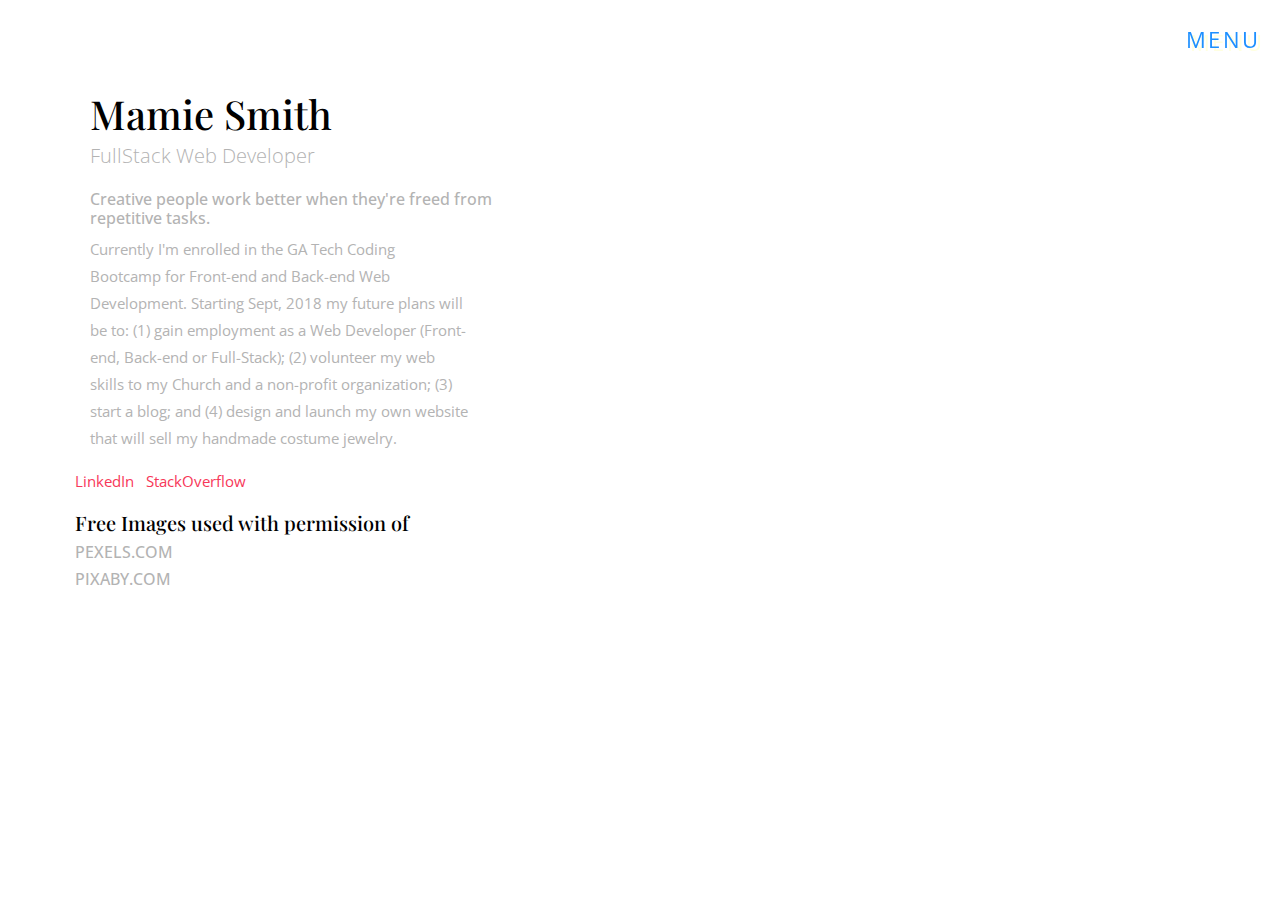
==== index.html @ 666d4808 "wip 1" ====
<!doctype html>
<html lang="en">
  <head>
    <title>Mamie Smith Business Portfolio</title>
    <meta charset="utf-8">
    <meta name="viewport" content="width=device-width, initial-scale=1, shrink-to-fit=no">

    <link href="https://fonts.googleapis.com/css?family=Open+Sans:300,400,700,800|Playfair+Display:,300, 400, 700" rel="stylesheet">

    <link rel="stylesheet" href="css/bootstrap.css">
    <link rel="stylesheet" href="css/animate.css">
    <link rel="stylesheet" href="css/owl.carousel.min.css">
    <link rel="stylesheet" href="https://cdn.jsdelivr.net/npm/mediaelement@4.2.7/build/mediaelementplayer.min.css">

    <link rel="stylesheet" href="fonts/ionicons/css/ionicons.min.css">
    <link rel="stylesheet" href="fonts/fontawesome/css/font-awesome.min.css">


    <!-- Theme Style -->
    <link rel="stylesheet" href="css/style.css">
  </head>
  <body>
    
  <div class="site-wrap">

      <a href="#" class="offcanvas-toggle js-offcanvas-toggle">Menu</a>
      <div class="offcanvas_menu" id="offcanvas_menu">
        <ul class="mb-5">
          <li class="active"><a href="index.html">Bio</a></li>
          <li><a href="portfolio.html">Portfolio</a></li>
          <li><a href="resume.html">Resume</a></li>
          <li><a href="contact.html">Contact</a></li>
        </ul>

        <ul class="social">
          <li><a href="#" class="fa fa-linkedin-square"></a></li>
          <li><a href="#" class="fa fa-stack-overflow"></a></li>
  <!--    <li><a href="#" class="fa fa-instagram"></a></li>    -->
        </ul>

        </br>
  <!-- Link back to Colorlib can't be removed. Template is licensed under CC BY 3.0. -->
          Copyright &copy;<script>document.write(new Date().getFullYear());</script>
          All rights reserved | This template is made with
          <i class="fa fa-heart-o" aria-hidden="true"></i> by
          <a href="https://colorlib.com" target="_blank">Colorlib</a>
  <!-- Link back to Colorlib can't be removed. Template is licensed under CC BY 3.0. -->

      </div>

    <aside style="background-image: url(img/whitebuddah200x150.jpeg);">
    </aside>
    <main>

     <h1 class="mb-0">Mamie Smith</h1>
     <div class="mb-5">
        <p class="lead mb-3">FullStack Web Developer
        </p>
             <!--   Brand statement - needs to be results driven  -->
        <h6 class="mb-2">Creative people work better when they're freed from repetitive tasks.</h6>
        <div>
            <div>


            </div>
            <div class="row">
                <div class="col-md-10 col-md-offset-1">
                <div id="testimonial-slider" class="owl-carousel owl-theme">
                    <div class="testimonial">
                        <div class="testimonial-meta">
                            <img src="./img/pexels-OldFashionFeedback.jpeg" alt="Vintage Communication">
                            <p>How to simplify work motivated me to pursue Programming Languages.
                                A valuable benefit I gained is knowledge of Automated Process Flow.
                            </p>
                        </div>
                    </div>
                    <div class="testimonial">
                        <div class="testimonial-meta">
                            <img src="./img/pexels-PhoneRotary.jepg" alt="Talking Over the Wire">
                            <p>I am able to identify why a process broke and where the recovery
                               point(s) need to be;  where to deviate within a process to insert
                               customizations; and why, when, where and how a process can be scaled back.
                            </p>
                        </div>
                    </div>
                    <div class="testimonial">
                        <div class="testimonial-meta">
                            <img src="./img/SmartPhoneHeadset.jpg" alt="Talking In the Air">
                            <p>My work experience includes Full System Life-Cycle Development, Software
                               Implementations, 4G Real-time Databases, 4G Programming Languages,
                               System Analyst/Facilitator, User Training, and Disaster Recovery.
                               My first web page design/build/deploy used HTML I taught myself.
                            </p>
                        </div>
                    </div>
                    <div class="testimonial">
                        <div class="testimonial-meta">
                            <img src="./img/babyOnNotebook.jpeg" alt="Talking In the Air">
                            <p>The GA Tech Coding Bootcamp for Front-end and Back-end Web Development ends in July.
                               My next steps are to: (1) gain employment as a Web Developer (Front-end, Back-end,
                               or Full-Stack); (2) volunteer my web skills to my Church and a non-profit organization;
                              (3) start a blog;  and (4) design and launch my own website that will sell my handmade costume jewelry.
                            </p>
                        </div>
                    </div>
        </div>
        <p>
           Currently I'm enrolled in the GA Tech Coding Bootcamp for Front-end and Back-end Web Development.
           Starting Sept, 2018 my future plans will be to: (1) gain employment as a Web Developer (Front-end,
           Back-end or Full-Stack); (2) volunteer my web skills to my Church and a non-profit organization;
           (3) start a blog;  and (4) design and launch my own website that will sell my handmade costume jewelry.
        </p>
     </div>

     <p>
       <a href="#" class="mr-2 mb-2">LinkedIn</a>
       <a href="#" class="mr-2 mb-2">StackOverflow</a>
     </p>

     <div>
         <h5>Free Images used with permission of</h5>
         <h6>PEXELS.COM</h6>
         <h6>PIXABY.COM</h6>

     </div>

  </main>
  </div>

    <!-- loader -->
  <div id="loader" class="show fullscreen">
      <svg class="circular" width="48px" height="48px">
          <circle class="path-bg" cx="24" cy="24" r="22" fill="none" stroke-width="4" stroke="#eeeeee"/>
          <circle class="path" cx="24" cy="24" r="22" fill="none" stroke-width="4"
                  stroke-miterlimit="10" stroke="#f4b214"/>
      </svg>
  </div>

    <script src="js/jquery-3.2.1.min.js"></script>
    <script src="js/popper.min.js"></script>
    <script src="js/bootstrap.min.js"></script>
    <script src="js/owl.carousel.min.js"></script>
    <script src="js/jquery.waypoints.min.js"></script>
    <script src="js/jquery.countdown.min.js"></script>
    <script src="js/main.js"></script>


  </body>
</html>
---- css/style.css ----
body {
  font-family: "Open Sans", Arial, sans-serif;
  font-weight: 400;
  font-size: 15px;
  line-height: 1.8;
  color: #b3b3b3;
  background: #fff;
}

a {
  -webkit-transition: .3s all ease;
  -o-transition: .3s all ease;
  transition: .3s all ease;
  text-decoration: none;
}

a:hover {
  text-decoration: none;
}

h1, h2, h3, h4, h5 {
  color: #000;
  font-family: "Playfair Display", times, serif;
}

.btn, .form-control {
  outline: none;
  -webkit-box-shadow: none !important;
  box-shadow: none !important;
}

.btn:focus, .btn:active, .form-control:focus, .form-control:active {
  outline: none;
}

.form-control {
  -webkit-box-shadow: none !important;
  box-shadow: none !important;
  height: 50px;
  border-width: 2px;
}

textarea.form-control {
  height: inherit;
}

/*
    BUTTON PROPERTIES
 */
.btn {
  font-size: 18px;
  text-transform: uppercase;
  letter-spacing: .2em;
  border-radius: 0;
}

.btn.btn-primary {
  color: #fff;
  border-width: 2px;
}

.btn.btn-primary:hover, .btn.btn-primary:active, .btn.btn-primary:focus {
  border-color: #f96982;
  background: #f96982;
}

.btn.btn-sm {
  font-size: 12px;
}

.btn.btn-outline-primary {
  border-width: 2px;
  color: #F73859;
}

.btn.btn-outline-primary:hover, .btn.btn-outline-primary:focus, .btn.btn-outline-primary:active {
  color: #fff;
}

.btn.btn-outline-white {
  border-width: 2px;
  border-color: #fff;
  color: #fff;
}

.btn.btn-outline-white:hover, .btn.btn-outline-white:focus {
  background: #fff;
  color: #000;
  border-width: 2px;
}

.btn:hover {
  text-decoration: none;
}

header {
  position: absolute;
  top: 0;
  left: 0;
  width: 100%;
  z-index: 5;
}

header .navbar-brand {
  text-transform: uppercase;
  letter-spacing: .2em;
  font-weight: 400;
}

header .navbar-brand.absolute {
  position: absolute;
}

@media (max-width: 991px) {
  header .navbar-brand.absolute {
    position: relative;
  }
}

header .navbar-brand span {
  color: #F73859;
}

header .navbar {
  padding-top: 0;
  padding-bottom: 0;
  background: none !important;
  position: relative;
}

@media (max-width: 767px) {
  header .navbar {
    background: black !important;
    padding-top: .5rem;
    padding-bottom: .5rem;
  }
}

header .navbar .nav-link {
  padding: 1.7rem 1rem;
  outline: none !important;
  font-size: 12px;
  text-transform: uppercase;
  letter-spacing: .2em;
}

@media (max-width: 767px) {
  header .navbar .nav-link {
    padding: .5rem 0rem;
  }
}

header .navbar .nav-link.active {
  color: #fff;
}

header .navbar .dropdown-menu {
  font-size: 14px;
  border-radius: 0px;
  border: none;
  -webkit-box-shadow: 0 2px 30px 0px rgba(0, 0, 0, 0.2);
  box-shadow: 0 2px 30px 0px rgba(0, 0, 0, 0.2);
  min-width: 13em;
  margin-top: -10px;
}

header .navbar .dropdown-menu:before {
  bottom: 100%;
  left: 10%;
  border: solid transparent;
  content: " ";
  height: 0;
  width: 0;
  position: absolute;
  pointer-events: none;
  border-bottom-color: #fff;
  border-width: 7px;
}

@media (max-width: 991px) {
  header .navbar .dropdown-menu:before {
    display: none;
  }
}

header .navbar .dropdown-menu .dropdown-item:hover {
  background: #F73859;
  color: #fff;
}

header .navbar .dropdown-menu .dropdown-item.active {
  background: #F73859;
  color: #fff;
}

header .navbar .dropdown-menu a {
  padding-top: 7px;
  padding-bottom: 7px;
}

header .navbar .cta-btn a {
  background: #F73859;
  color: #000 !important;
  padding-left: 20px !important;
  padding-right: 20px !important;
  text-transform: uppercase;
  padding-top: 26px !important;
  padding-bottom: 26px !important;
  line-height: 1;
  -webkit-transition: .3s all ease;
  -o-transition: .3s all ease;
  transition: .3s all ease;
}

header .navbar .cta-btn a:hover {
  color: #fff !important;
  -webkit-box-shadow: 2px 0 30px -5px rgba(247, 56, 89, 0.9);
  box-shadow: 2px 0 30px -5px rgba(247, 56, 89, 0.9);
}

.site-wrap {
  -webkit-transition: .3s all ease;
  -o-transition: .3s all ease;
  transition: .3s all ease;
}


/*
      HIDDEN NAVIGATION MENU
*/
body.offcanvas-open {
  position: relative;
  overflow: hidden;
}

body.offcanvas-open .site-wrap {
  -webkit-transform: translateX(-240px);
  -ms-transform: translateX(-240px);
  transform: translateX(-240px);
}

.offcanvas-toggle {
  position: fixed;
  z-index: 89;
  right: 20px;
  text-transform: uppercase;
  letter-spacing: .1em;
  font-size: 22px;
  top: 20px;
  color: dodgerblue;
  text-shadow: 4px 3px lightyellow;
}

.offcanvas-toggle:hover {
  color: firebrick;
  opacity: .8;
}

.offcanvas-toggle.light {
  color: #fff;
}

.offcanvas-toggle.light:hover {
  color: #fff;
  opacity: .7;
}

.offcanvas_menu {
  position: fixed;
  top: 0;
  right: 0;
  height: 100vh;
  margin-right: -240px;
  overflow: scroll;
  z-index: 100;
  width: 240px;
  background: slategrey;
  padding: 20px 30px;
}

.offcanvas_menu ul {
  margin: 0;
  padding: 0;
}

.offcanvas_menu ul li {
  margin: 0 0 10px 0;
  padding: 0;
  list-style: none;
}

.offcanvas_menu ul li a {
  color: black;
  font-size: 24px;
}

.offcanvas_menu ul li a:hover {
  opacity: .5;
}

.offcanvas_menu ul li.active a {
  color: dodgerblue;
}

.offcanvas_menu ul.social li {
  display: inline-block;
}

.offcanvas_menu ul.social li a {
  color: #fff;
  font-size: 24px;
  padding: 5px 10px;
}

.offcanvas_menu ul.social li a:hover {
  opacity: .5;
}

.offcanvas_menu ul.social li:first-child a {
  padding-left: 0;
}

main, aside {
  width: 100%;
}

@media (min-width: 576px) {
  main, aside {
    width: 50%;
  }
}

aside {
  background-position: center center;
  background-size: cover;
  height: 400px;
  position: relative;
}

@media (min-width: 576px) {
  aside {
    height: 100vh;
    position: fixed;
    right: 0;
    top: 0;
  }
}

main {
  float: left;
  padding: 7%;
  position: relative;
}

.home-button {
  top: 20px;
  color: #F73859;
  font-size: 35px;
  position: absolute;
}

@media (min-width: 576px) {
  .home-button {
    display: block;
  }
}


/*
BEGIN PORTFOLIO HTML PAGE STYLING
*/

.portfolio-list {
  padding: 0;
  margin: 0;
}

.portfolio-list li {
  padding: 0;
  margin: 0 0 20px 0;
  display: block;
  list-style: none;
  padding: 10px;
  border: 1px solid #e6e6e6;
  -webkit-transition: .3s all ease;
  -o-transition: .3s all ease;
  transition: .3s all ease;
}

.portfolio-list li:hover {
  -webkit-box-shadow: 0 4px 10px 0 rgba(0, 0, 0, 0.1);
  box-shadow: 0 4px 10px 0 rgba(0, 0, 0, 0.1);
}

.portfolio-list li a {
  display: block;
  position: relative;
}


.portfolio-list li a:before {
  position: absolute;
  content: "";
  top: 0;
  left: 0;
  bottom: 0;
  right: 0;
  background: #F73859;
  -webkit-transition: .3s all ease;
  -o-transition: .3s all ease;
  transition: .3s all ease;
  visibility: hidden;
  opacity: 0;
}

.portfolio-list li a img {
  max-width: 100%;
}

.portfolio-list li a .text {
  position: absolute;
  top: 50%;
  -webkit-transform: translateY(-50%);
  -ms-transform: translateY(-50%);
  transform: translateY(-50%);
  text-align: center;
  left: 0;
  right: 0;
  opacity: 0;
  visibility: hidden;
  -webkit-transition: .3s all ease;
  -o-transition: .3s all ease;
  transition: .3s all ease;
}

.portfolio-list li a .text h3 {
  color: #fff;
}

.portfolio-list li a .text span {
  color: #fff;
  opacity: .8;
}

.portfolio-list li a:hover:before {
  visibility: visible;
  opacity: 1;
}

.portfolio-list li a:hover .text {
  opacity: 1;
  visibility: visible;
}

.resume-list {
  padding: 0;
  margin: 0;
}

.resume-list li {
  padding: 0;
  margin: 0 0 30px 0;
  display: block;
  list-style: none;
}

.resume-list li .date {
  color: #000;
  opacity: .6;
}

.resume-list li h3 {
  color: #000;
  font-size: 24px;
}

.half > div {
  width: 50%;
  padding: 4% 5%;
}

.half > div.bg {
  background-size: cover;
  background-position: center center;
}

.half > div.bg.campmeeting #date-countdown .countdown-block {
  font-size: 12px;
  text-transform: capitalize;
}

.half > div.bg.campmeeting #date-countdown .countdown-block .label {
  font-size: 30px;
  color: #fff;
}

.half > div.bg.campmeeting h2 {
  color: #fff;
}

@media (max-width: 991px) {
  .half > div.bg {
    height: 350px;
  }
}

@media (max-width: 991px) {
  .half > div {
    width: 100%;
  }
}

.site-subscribe {
  background: #F73859;
  padding: 2em 0;
}

.event-list-item {
  display: table;
  border-bottom: 1px solid #ccc;
  width: 100%;
}

.event-list-item.first {
  border-top: 1px solid #ccc;
}

.event-list-item p, .event-list-item span {
  padding: 20px 10px;
}

.event-list-item span, .event-list-item p {
  display: table-cell;
}

.event-list-item .date {
  border-right: 1px solid #ccc;
  text-transform: uppercase;
  color: #b3b3b3;
}

.event-list-item .more {
  text-transform: uppercase;
  font-size: 13px;
}

.event-list-item .date, .event-list-item .more {
  width: 20%;
}

.event-list-item p {
  font-size: 18px;
  color: #000;
  width: 60%;
}

.upcoming-events-highlight {
  border-bottom: 1px solid #2e2e2e;
  padding: 3em 0;
  background: #262626;
}

.upcoming-events-highlight .section-heading {
  background: #ffc107;
  padding: 2px 15px;
  display: inline-block;
  font-size: 11px;
  color: #fff;
  text-transform: uppercase;
  letter-spacing: .2em;
  margin-bottom: 15px;
}

.upcoming-events-highlight h2 {
  font-size: 20px;
  font-family: "Playfair Display", times, serif;
}

.upcoming-events-highlight h2 a {
  color: #fff;
}

.upcoming-events-highlight .events-meta {
  color: rgba(255, 255, 255, 0.5);
  font-size: 10px;
  text-transform: uppercase;
  letter-spacing: .1em;
}

.upcoming-events-highlight .counter-number-item {
  background: #ffc107;
  width: 100%;
  padding: 20px;
  text-align: center;
  font-size: 30px;
  font-family: "Playfair Display", times, serif;
  color: #fff;
  line-height: 1;
}

.pastor .position {
  opacity: .5;
  margin-bottom: 10px;
}

.pastor p {
  margin-bottom: 30px;
}

.pastor h3 {
  font-size: 20px;
}

.section-heading {
  background: #ffc107;
  padding: 2px 15px;
  display: inline-block;
  font-size: 11px;
  color: #fff;
  text-transform: uppercase;
  letter-spacing: .2em;
  margin-bottom: 15px;
}

.sermon {
  background: #000;
  float: left;
  width: 100%;
}

.sermon .sermon-text {
  padding: 20px;
}

.sermon .sermon-text p:last-child {
  margin-bottom: 0;
}

.sermon h2 {
  font-size: 18px;
}

.sermon h2 a {
  color: #fff;
}

.sermon h2 a:hover {
  opacity: .8;
}

.sermon .sermon-meta {
  text-transform: uppercase;
  font-size: 11px;
  letter-spacing: .1em;
}

.sermon .sermon-meta a {
  color: #fff;
}

.sermon .sermon-meta a:hover {
  opacity: .8;
}

.custom-media img {
  width: 120px;
}

.custom-media.d-block img {
  width: inherit;
  max-width: 100%;
  margin-bottom: 20px;
}

.custom-media .icon span {
  font-size: 70px;
  color: #F73859;
}

.custom-media h3 {
  font-size: 18px;
  line-height: 1.5;
}

.custom-media h3 a {
  color: #000;
}

.custom-media h3 a:hover {
  opacity: .7;
}

.custom-media .post-meta {
  text-transform: uppercase;
  font-size: 11px;
  letter-spacing: .1em;
}

.custom-media .post-meta a {
  color: #000;
}

.custom-media .post-meta a:hover {
  opacity: .8;
}

.custom-icon {
  font-size: 70px;
  color: #F73859;
}

/* Owl Carousel */
.owl-carousel .owl-item {
  opacity: .4;
}

.owl-carousel .owl-item.active {
  opacity: 1;
}

.owl-carousel .owl-nav {
  position: absolute;
  top: 50%;
  width: 100%;
}

.owl-carousel .owl-nav .owl-prev,
.owl-carousel .owl-nav .owl-next {
  position: absolute;
  -webkit-transform: translateY(-50%);
  -ms-transform: translateY(-50%);
  transform: translateY(-50%);
  margin-top: -10px;
  opacity: .2;
  -webkit-transition: .3s all ease;
  -o-transition: .3s all ease;
  transition: .3s all ease;
}

.owl-carousel .owl-nav .owl-prev:hover, .owl-carousel .owl-nav .owl-prev:focus, .owl-carousel .owl-nav .owl-prev:active,
.owl-carousel .owl-nav .owl-next:hover,
.owl-carousel .owl-nav .owl-next:focus,
.owl-carousel .owl-nav .owl-next:active {
  outline: none;
  opacity: 1;
}

.owl-carousel .owl-nav .owl-prev span:before,
.owl-carousel .owl-nav .owl-next span:before {
  font-size: 40px;
}

.owl-carousel .owl-nav .owl-prev {
  left: 30px !important;
}

.owl-carousel .owl-nav .owl-next {
  right: 30px !important;
}

.owl-carousel .owl-dots {
  text-align: center;
}

.owl-carousel .owl-dots .owl-dot {
  width: 10px;
  height: 10px;
  margin: 5px;
  border-radius: 50%;
  background: none;
}

.owl-carousel .owl-dots .owl-dot.active {
  background: #fff;
}

.owl-carousel.testimony-slider .owl-item {
  margin-bottom: 30px;
  text-align: center;
}

.owl-carousel.testimony-slider .owl-item img {
  width: 120px;
  margin: 0 auto 30px auto;
  border-radius: 50%;
}

.owl-carousel.testimony-slider .owl-item blockquote {
  font-size: 20px;
  color: #000;
  font-style: italic;
}

.owl-carousel.testimony-slider .owl-dots {
  text-align: center;
}

.owl-carousel.testimony-slider .owl-dots .owl-dot {
  width: 10px;
  height: 10px;
  margin: 5px;
  border-radius: 50%;
  background: #cccccc;
}

.owl-carousel.testimony-slider .owl-dots .owl-dot.active {
  background: #000;
}

.owl-carousel.testimony-slider .owl-dots .owl-dot:focus, .owl-carousel.testimony-slider .owl-dots .owl-dot:active {
  outline: none;
}

.owl-carousel.home-slider {
  z-index: 1;
  position: relative;
}

.owl-carousel.home-slider .btn-link {
  color: #fff;
}

.owl-carousel.home-slider .owl-nav {
  opacity: 0;
  visibility: hidden;
  -webkit-transition: .3s all ease;
  -o-transition: .3s all ease;
  transition: .3s all ease;
}

.owl-carousel.home-slider .owl-nav button {
  color: #fff;
}

.owl-carousel.home-slider:focus .owl-nav, .owl-carousel.home-slider:hover .owl-nav {
  opacity: 1;
  visibility: visible;
}

.owl-carousel.home-slider .slider-item {
  background-size: cover;
  background-repeat: no-repeat;
  background-position: center center;
  height: calc(100vh - 217px);
  min-height: 700px;
  position: relative;
}

.owl-carousel.home-slider .slider-item:before {
  position: absolute;
  top: 0;
  left: 0;
  right: 0;
  bottom: 0;
  background: rgba(0, 0, 0, 0.2);
  content: "";
}

.owl-carousel.home-slider .slider-item .slider-text {
  color: #fff;
  height: calc(100vh - 217px);
  min-height: 700px;
}

.owl-carousel.home-slider .slider-item .slider-text .child-name {
  font-size: 40px;
  color: #fff;
}

.owl-carousel.home-slider .slider-item .slider-text h1 {
  font-size: 40px;
  color: #fff;
  line-height: 1.2;
  font-weight: 300 !important;
}

@media (max-width: 991px) {
  .owl-carousel.home-slider .slider-item .slider-text h1 {
    font-size: 40px;
  }
}

.owl-carousel.home-slider .slider-item .slider-text p {
  font-size: 20px;
  line-height: 1.5;
  font-weight: 300;
  color: white;
}

.owl-carousel.home-slider.inner-page .slider-item {
  height: calc(50vh - 117px);
  min-height: 550px;
}

.owl-carousel.home-slider.inner-page .slider-item .slider-text {
  color: #fff;
  height: calc(50vh - 117px);
  min-height: 550px;
}

.owl-carousel.home-slider .owl-dots {
  position: absolute;
  bottom: 100px;
  width: 100%;
}

.owl-carousel.home-slider .owl-dots .owl-dot {
  width: 10px;
  height: 10px;
  margin: 5px;
  border-radius: 50%;
  border: 2px solid rgba(255, 255, 255, 0.5);
  outline: none !important;
  position: relative;
  -webkit-transition: .3s all ease;
  -o-transition: .3s all ease;
  transition: .3s all ease;
}

.owl-carousel.home-slider .owl-dots .owl-dot.active {
  border: 2px solid white;
}

.owl-carousel.home-slider .owl-dots .owl-dot.active span {
  background: white;
}

.owl-carousel.major-caousel .owl-stage-outer {
  padding-top: 30px;
  padding-bottom: 30px;
}

.owl-carousel.major-caousel .owl-nav .owl-prev, .owl-carousel.major-caousel .owl-nav .owl-next {
  -webkit-transition: .3s all ease;
  -o-transition: .3s all ease;
  transition: .3s all ease;
  color: #495057;
}

.owl-carousel.major-caousel .owl-nav .owl-prev:hover, .owl-carousel.major-caousel .owl-nav .owl-prev:focus, .owl-carousel.major-caousel .owl-nav .owl-next:hover, .owl-carousel.major-caousel .owl-nav .owl-next:focus {
  color: #868e96;
  outline: none;
}

.owl-carousel.major-caousel .owl-nav .owl-prev.disabled, .owl-carousel.major-caousel .owl-nav .owl-next.disabled {
  color: #dee2e6;
}

.owl-carousel.major-caousel .owl-nav .owl-prev {
  left: -60px !important;
}

.owl-carousel.major-caousel .owl-nav .owl-next {
  right: -60px !important;
}

.owl-carousel.major-caousel .owl-dots {
  bottom: -30px !important;
  position: relative;
}

.owl-custom-nav {
  float: right;
  position: relative;
  z-index: 10;
}

.owl-custom-nav .owl-custom-prev,
.owl-custom-nav .owl-custom-next {
  padding: 10px;
  font-size: 30px;
  background: #ccc;
  line-height: 0;
  width: 60px;
  text-align: center;
  display: inline-block;
}

.section {
  padding: 7em 0;
}

.section-subscribe {
  padding: 2em 0;
}

.contact-form-contact-info p {
  margin-bottom: 30px;
  font-size: 20px;
  line-height: 1.5;
  color: #000;
}

.contact-form-contact-info p .icon {
  top: -4px;
  position: relative;
  width: 0px;
  font-size: 30px;
  color: #F73859;
}

.load-more {
  display: block;
  padding: 40px;
  text-align: center;
  background: #e9ecef;
  color: #000;
  font-size: 20px;
}

.load-more:hover {
  background: #F73859;
  color: #fff;
}

.cover_1 {
  background-size: cover;
  background-position: center center;
  padding: 7em 0;
}

.cover_1 .sub-heading {
  color: rgba(255, 255, 255, 0.7);
  font-size: 22px;
}

.cover_1 .heading {
  font-size: 50px;
  color: white;
  font-weight: 300;
}

.heading {
  color: #000;
}

.heading.border-bottom {
  position: relative;
  padding-bottom: 30px;
}

.heading.border-bottom:before {
  bottom: 0;
  position: absolute;
  content: "";
  width: 50px;
  height: 2px;
  left: 50%;
  -webkit-transform: translateX(-50%);
  -ms-transform: translateX(-50%);
  transform: translateX(-50%);
  background: #F73859;
}

.text-black {
  color: #000 !important;
}

.stretch-section .video {
  display: block;
  position: relative;
  -webkit-box-shadow: 4px 4px 70px -20px rgba(0, 0, 0, 0.5);
  box-shadow: 4px 4px 70px -20px rgba(0, 0, 0, 0.5);
}

.media-feature {
  padding: 30px;
  -webkit-transition: .2s all ease-out;
  -o-transition: .2s all ease-out;
  transition: .2s all ease-out;
  background: #fff;
  z-index: 1;
  position: relative;
  border-bottom: 10px solid transparent;
  border-radius: 4px;
  font-size: 15px;
}

.media-feature .icon {
  font-size: 60px;
  color: #F73859;
}

.media-feature h3 {
  font-size: 16px;
  text-transform: uppercase;
}

.media-feature:hover, .media-feature:focus {
  -webkit-box-shadow: 0 2px 20px -3px rgba(0, 0, 0, 0.1);
  box-shadow: 0 2px 20px -3px rgba(0, 0, 0, 0.1);
  -webkit-transform: scale(1.05);
  -ms-transform: scale(1.05);
  transform: scale(1.05);
  z-index: 2;
  border-bottom: 10px solid #F73859;
}

.media-custom {
  background: #fff;
  -webkit-transition: .3s all ease;
  -o-transition: .3s all ease;
  transition: .3s all ease;
  margin-bottom: 30px;
  position: relative;
  top: 0;
}

.media-custom .meta-post {
  color: #ced4da;
  font-size: 13px;
  text-transform: uppercase;
}

.media-custom > a {
  position: relative;
  overflow: hidden;
  display: block;
}

.media-custom .meta-chat {
  color: #ced4da;
}

.media-custom .meta-chat:hover {
  color: #868e96;
}

.media-custom img {
  -webkit-transition: .3s all ease;
  -o-transition: .3s all ease;
  transition: .3s all ease;
}

.media-custom:focus img, .media-custom:hover img {
  -webkit-transform: scale(1.1);
  -ms-transform: scale(1.1);
  transform: scale(1.1);
}

.media-custom .media-body {
  padding: 30px;
}

.media-custom .media-body h3 {
  font-size: 20px;
}

.media-custom .media-body p:last-child {
  margin-bottom: 0;
}

.media-testimonial img {
  width: 100px;
  border-radius: 50%;
}

.media-testimonial blockquote p {
  font-size: 20px;
  color: #000;
  font-style: italic;
}

.list-unstyled.check li {
  position: relative;
  padding-left: 30px;
  line-height: 1.3;
  margin-bottom: 10px;
}

.list-unstyled.check li:before {
  color: #5AC8D8;
  left: 0;
  font-family: "Ionicons";
  content: "\f122";
  position: absolute;
}

#modalAppointment .modal-content {
  border-radius: 0;
  border: none;
}

#modalAppointment .modal-body, #modalAppointment .modal-footer {
  padding: 40px;
}

.site-footer {
  border-top: 1px solid #2e2e2e;
  padding: 5em 0;
  background: #262626;
  font-size: 13px;
  color: rgba(255, 255, 255, 0.5);
}

.site-footer p:last-child {
  margin-bottom: 0;
}

.site-footer a {
  color: #F73859;
  border-bottom: 1px solid transparent;
}

.site-footer a:hover {
  color: #fff;
  border-bottom: 1px solid rgba(255, 255, 255, 0.2);
}

.site-footer h3 {
  font-size: 16px;
  margin-bottom: 20px;
  font-weight: bold;
  color: #fff;
}

.site-footer .footer-link li {
  line-height: 1.5;
  margin-bottom: 15px;
}

.site-footer hr {
  width: 100%;
}

.footer-social a {
  line-height: 0;
  border-radius: 50%;
  margin: 0 5px 5px 0;
  border: 1px solid rgba(255, 255, 255, 0.1);
  width: 30px;
  height: 30px;
  text-align: center;
  display: inline-block;
}

.footer-social a:hover {
  background: #fff;
  border-color: #fff;
  color: #000;
}

.link-thumbnail {
  display: block;
  position: relative;
  overflow: hidden;
  text-align: center;
}

@media (max-width: 991px) {
  .link-thumbnail {
    margin-bottom: 30px;
  }
}

.link-thumbnail img {
  position: relative;
  -webkit-transition: .3s all ease;
  -o-transition: .3s all ease;
  transition: .3s all ease;
}

.link-thumbnail .date {
  display: block;
  font-size: 12px;
  color: rgba(255, 255, 255, 0.4);
  text-transform: uppercase;
  margin-bottom: 10px;
}

.link-thumbnail .icon {
  position: absolute;
  -webkit-transition: .3s all ease;
  -o-transition: .3s all ease;
  transition: .3s all ease;
  z-index: 4;
  top: 50%;
  font-size: 30px;
  color: #fff;
  left: 50%;
  -webkit-transform: translate(-50%, -50%);
  -ms-transform: translate(-50%, -50%);
  transform: translate(-50%, -50%);
  opacity: 0;
  visibility: hidden;
  margin-top: 30px;
}

.link-thumbnail h3 {
  opacity: 0;
  visibility: hidden;
  position: absolute;
  bottom: -20px;
  left: 0;
  color: #fff;
  font-size: 18px;
  -webkit-transition: .5s all ease;
  -o-transition: .5s all ease;
  transition: .5s all ease;
  z-index: 10;
  left: 50%;
  display: block;
  width: 77%;
  -webkit-transform: translateX(-50%);
  -ms-transform: translateX(-50%);
  transform: translateX(-50%);
}

.link-thumbnail:before {
  opacity: 0;
  visibility: hidden;
  z-index: 2;
  -webkit-transition: .3s all ease;
  -o-transition: .3s all ease;
  transition: .3s all ease;
  top: 0;
  left: 0;
  right: 0;
  bottom: 0;
  content: "";
  background: rgba(0, 0, 0, 0.6);
  position: absolute;
}

.link-thumbnail:hover h3 {
  opacity: 1;
  visibility: visible;
  bottom: 30px;
}

.link-thumbnail:hover img {
  -webkit-transform: scale(1.1);
  -ms-transform: scale(1.1);
  transform: scale(1.1);
}

.link-thumbnail:hover .icon {
  opacity: 1;
  visibility: visible;
  margin-top: 0px;
}

.link-thumbnail:hover:before {
  opacity: 1;
  visibility: visible;
}

.border-t {
  border-top: 1px solid #f8f9fa;
}

.copyright {
  font-size: 14px;
}

.element-animate {
  opacity: 0;
  visibility: hidden;
}

#loader {
  position: fixed;
  width: 96px;
  height: 96px;
  left: 50%;
  top: 50%;
  -webkit-transform: translate(-50%, -50%);
  -ms-transform: translate(-50%, -50%);
  transform: translate(-50%, -50%);
  background-color: rgba(255, 255, 255, 0.9);
  -webkit-box-shadow: 0px 24px 64px rgba(0, 0, 0, 0.24);
  box-shadow: 0px 24px 64px rgba(0, 0, 0, 0.24);
  border-radius: 16px;
  opacity: 0;
  visibility: hidden;
  -webkit-transition: opacity .2s ease-out, visibility 0s linear .2s;
  -o-transition: opacity .2s ease-out, visibility 0s linear .2s;
  transition: opacity .2s ease-out, visibility 0s linear .2s;
  z-index: 1000;
}

#loader.fullscreen {
  padding: 0;
  left: 0;
  top: 0;
  width: 100%;
  height: 100%;
  -webkit-transform: none;
  -ms-transform: none;
  transform: none;
  background-color: #fff;
  border-radius: 0;
  -webkit-box-shadow: none;
  box-shadow: none;
}

#loader.show {
  -webkit-transition: opacity .4s ease-out, visibility 0s linear 0s;
  -o-transition: opacity .4s ease-out, visibility 0s linear 0s;
  transition: opacity .4s ease-out, visibility 0s linear 0s;
  visibility: visible;
  opacity: 1;
}

#loader .circular {
  -webkit-animation: loader-rotate 2s linear infinite;
  animation: loader-rotate 2s linear infinite;
  position: absolute;
  left: calc(50% - 24px);
  top: calc(50% - 24px);
  display: block;
  -webkit-transform: rotate(0deg);
  -ms-transform: rotate(0deg);
  transform: rotate(0deg);
}

#loader .path {
  stroke-dasharray: 1, 200;
  stroke-dashoffset: 0;
  -webkit-animation: loader-dash 1.5s ease-in-out infinite;
  animation: loader-dash 1.5s ease-in-out infinite;
  stroke-linecap: round;
}

@-webkit-keyframes loader-rotate {
  100% {
    -webkit-transform: rotate(360deg);
    transform: rotate(360deg);
  }
}

@keyframes loader-rotate {
  100% {
    -webkit-transform: rotate(360deg);
    transform: rotate(360deg);
  }
}

@-webkit-keyframes loader-dash {
  0% {
    stroke-dasharray: 1, 200;
    stroke-dashoffset: 0;
  }
  50% {
    stroke-dasharray: 89, 200;
    stroke-dashoffset: -35px;
  }
  100% {
    stroke-dasharray: 89, 200;
    stroke-dashoffset: -136px;
  }
}

@keyframes loader-dash {
  0% {
    stroke-dasharray: 1, 200;
    stroke-dashoffset: 0;
  }
  50% {
    stroke-dasharray: 89, 200;
    stroke-dashoffset: -35px;
  }
  100% {
    stroke-dasharray: 89, 200;
    stroke-dashoffset: -136px;
  }
}
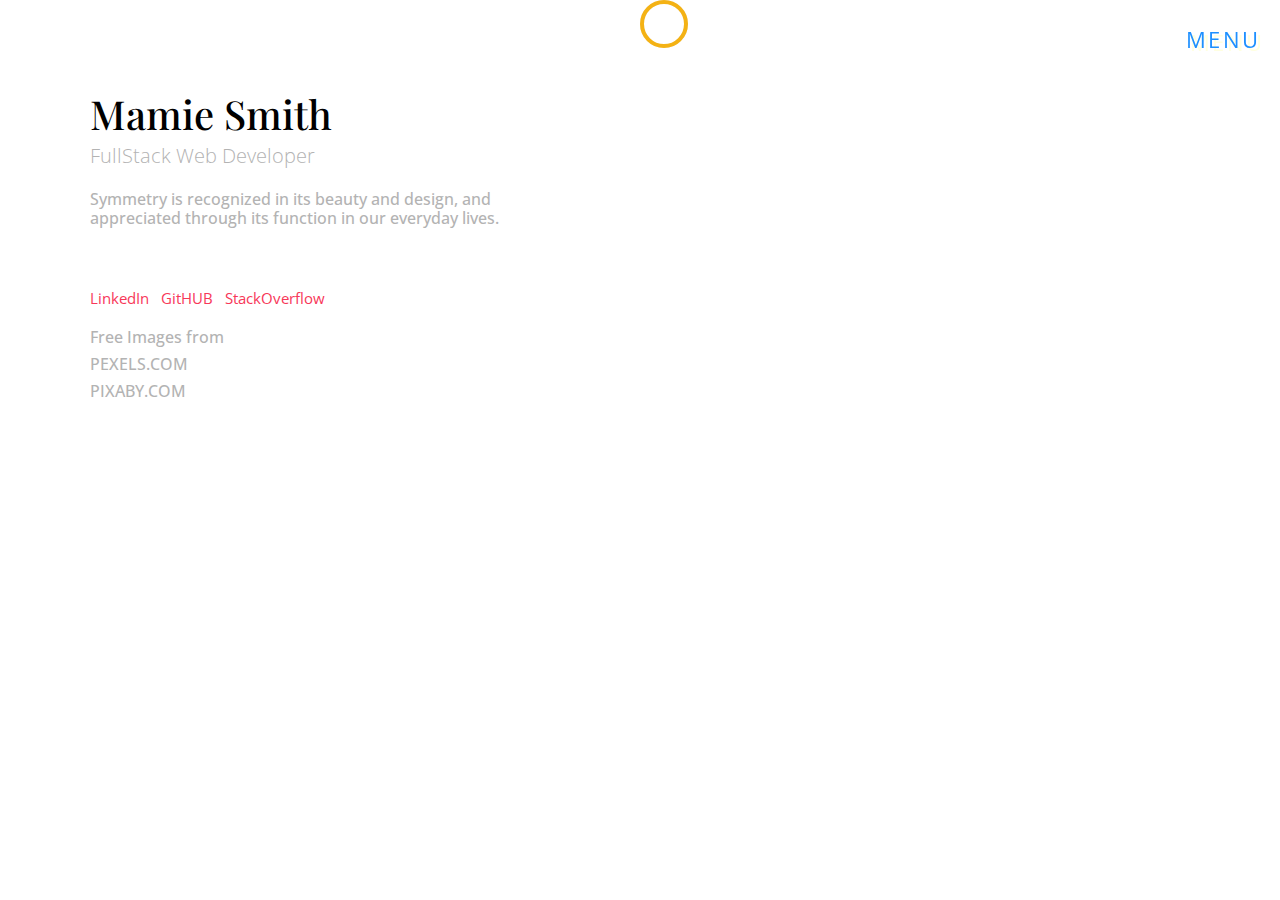
==== commit 3680b20c: "wip but close" ====
--- a/index.html
+++ b/index.html
@@ -5,7 +5,8 @@
     <meta charset="utf-8">
     <meta name="viewport" content="width=device-width, initial-scale=1, shrink-to-fit=no">
 
-    <link href="https://fonts.googleapis.com/css?family=Open+Sans:300,400,700,800|Playfair+Display:,300, 400, 700" rel="stylesheet">
+    <link href="https://fonts.googleapis.com/css?family=Open+Sans:300,400,700,800|Playfair+Display:,300, 400, 700"
+          rel="stylesheet">
 
     <link rel="stylesheet" href="css/bootstrap.css">
     <link rel="stylesheet" href="css/animate.css">
@@ -57,68 +58,64 @@
         <p class="lead mb-3">FullStack Web Developer
         </p>
              <!--   Brand statement - needs to be results driven  -->
-        <h6 class="mb-2">Creative people work better when they're freed from repetitive tasks.</h6>
-        <div>
-            <div>
-
-
-            </div>
+        <h6 class="mb-2">
+            Symmetry is recognized in its beauty and design, and appreciated through its function in our everyday lives.
+        </h6>
             <div class="row">
-                <div class="col-md-10 col-md-offset-1">
+                <div class="col-md-12">
                 <div id="testimonial-slider" class="owl-carousel owl-theme">
                     <div class="testimonial">
                         <div class="testimonial-meta">
-                            <img src="./img/pexels-OldFashionFeedback.jpeg" alt="Vintage Communication">
-                            <p>How to simplify work motivated me to pursue Programming Languages.
-                                A valuable benefit I gained is knowledge of Automated Process Flow.
+                            <img src="./img/pexels-OldFashionFeedback.jpeg" alt="Old-Fashioned Feedback">
+                            <p>Web development is an integral part of everyday life.  Every website has both
+                               business and personal opportunities.  I want to design websites that include
+                               the elements of beauty, design, and function as my new career path.
                             </p>
                         </div>
                     </div>
                     <div class="testimonial">
                         <div class="testimonial-meta">
-                            <img src="./img/pexels-PhoneRotary.jepg" alt="Talking Over the Wire">
-                            <p>I am able to identify why a process broke and where the recovery
-                               point(s) need to be;  where to deviate within a process to insert
-                               customizations; and why, when, where and how a process can be scaled back.
+                            <img src="./img/pexels-PhoneRotary.jpeg" alt="Talking Over the Wire">
+                            <p>My first HTML web page was built deployed for a company's Disaster Recovery Website.
+                               Current projects are deployed on GitHUB or HEROKU.  THey were developed with HTML5,
+                               CSS 3, BOOTSTRAP, Javascript, JQUERY, NODEjs, EXPRESS, SEQUELIZE, MYSQL, MYSQL Shell,
+                               MONGO, MONGO DB, REACT, WEBSTORM, and Visual Studio Code.
                             </p>
                         </div>
                     </div>
                     <div class="testimonial">
                         <div class="testimonial-meta">
-                            <img src="./img/SmartPhoneHeadset.jpg" alt="Talking In the Air">
-                            <p>My work experience includes Full System Life-Cycle Development, Software
-                               Implementations, 4G Real-time Databases, 4G Programming Languages,
-                               System Analyst/Facilitator, User Training, and Disaster Recovery.
-                               My first web page design/build/deploy used HTML I taught myself.
+                            <img src="./img/SmartPhoneHeadset.jpg" alt="Talking the Wireless Way">
+                            <p>I will complete the GA Tech Coding Bootcamp for Full-Stack Web Development
+                               on July 28th.  My next steps are to: (1) gain employment as a Web Developer
+                               (Front-end, Back-end, or Full-Stack); (2) volunteer to maintain the website
+                               at my Church and a non-profit organization;  and (3) start a family blog;
                             </p>
                         </div>
                     </div>
                     <div class="testimonial">
                         <div class="testimonial-meta">
-                            <img src="./img/babyOnNotebook.jpeg" alt="Talking In the Air">
-                            <p>The GA Tech Coding Bootcamp for Front-end and Back-end Web Development ends in July.
-                               My next steps are to: (1) gain employment as a Web Developer (Front-end, Back-end,
-                               or Full-Stack); (2) volunteer my web skills to my Church and a non-profit organization;
-                              (3) start a blog;  and (4) design and launch my own website that will sell my handmade costume jewelry.
+                            <img src="./img/babyOnNotebook.jpeg" alt="Baby using Notebook PC">
+                            <p>I hope you enjoyed the gallery.  The pictures are a short timeline
+                               on the evolution of human communication.  Thanks for your time.
                             </p>
                         </div>
                     </div>
+                </div>
+                             <!-- </div>        <!--  END ANIMATED DIV  -->
+            </div>         <!--  END COL MD 12 -->
         </div>
-        <p>
-           Currently I'm enrolled in the GA Tech Coding Bootcamp for Front-end and Back-end Web Development.
-           Starting Sept, 2018 my future plans will be to: (1) gain employment as a Web Developer (Front-end,
-           Back-end or Full-Stack); (2) volunteer my web skills to my Church and a non-profit organization;
-           (3) start a blog;  and (4) design and launch my own website that will sell my handmade costume jewelry.
-        </p>
+
      </div>
 
      <p>
        <a href="#" class="mr-2 mb-2">LinkedIn</a>
+       <a href="#" class="mr-2 mb-2">GitHUB</a>
        <a href="#" class="mr-2 mb-2">StackOverflow</a>
      </p>
 
      <div>
-         <h5>Free Images used with permission of</h5>
+         <h6>Free Images from</h6>
          <h6>PEXELS.COM</h6>
          <h6>PIXABY.COM</h6>
 
--- a/css/style.css
+++ b/css/style.css
@@ -1352,6 +1352,10 @@
 .copyright {
   font-size: 14px;
 }
+
+.animated {
+  animation-duration: 9s;
+  animation-fill-mode: both;
 
 .element-animate {
   opacity: 0;
